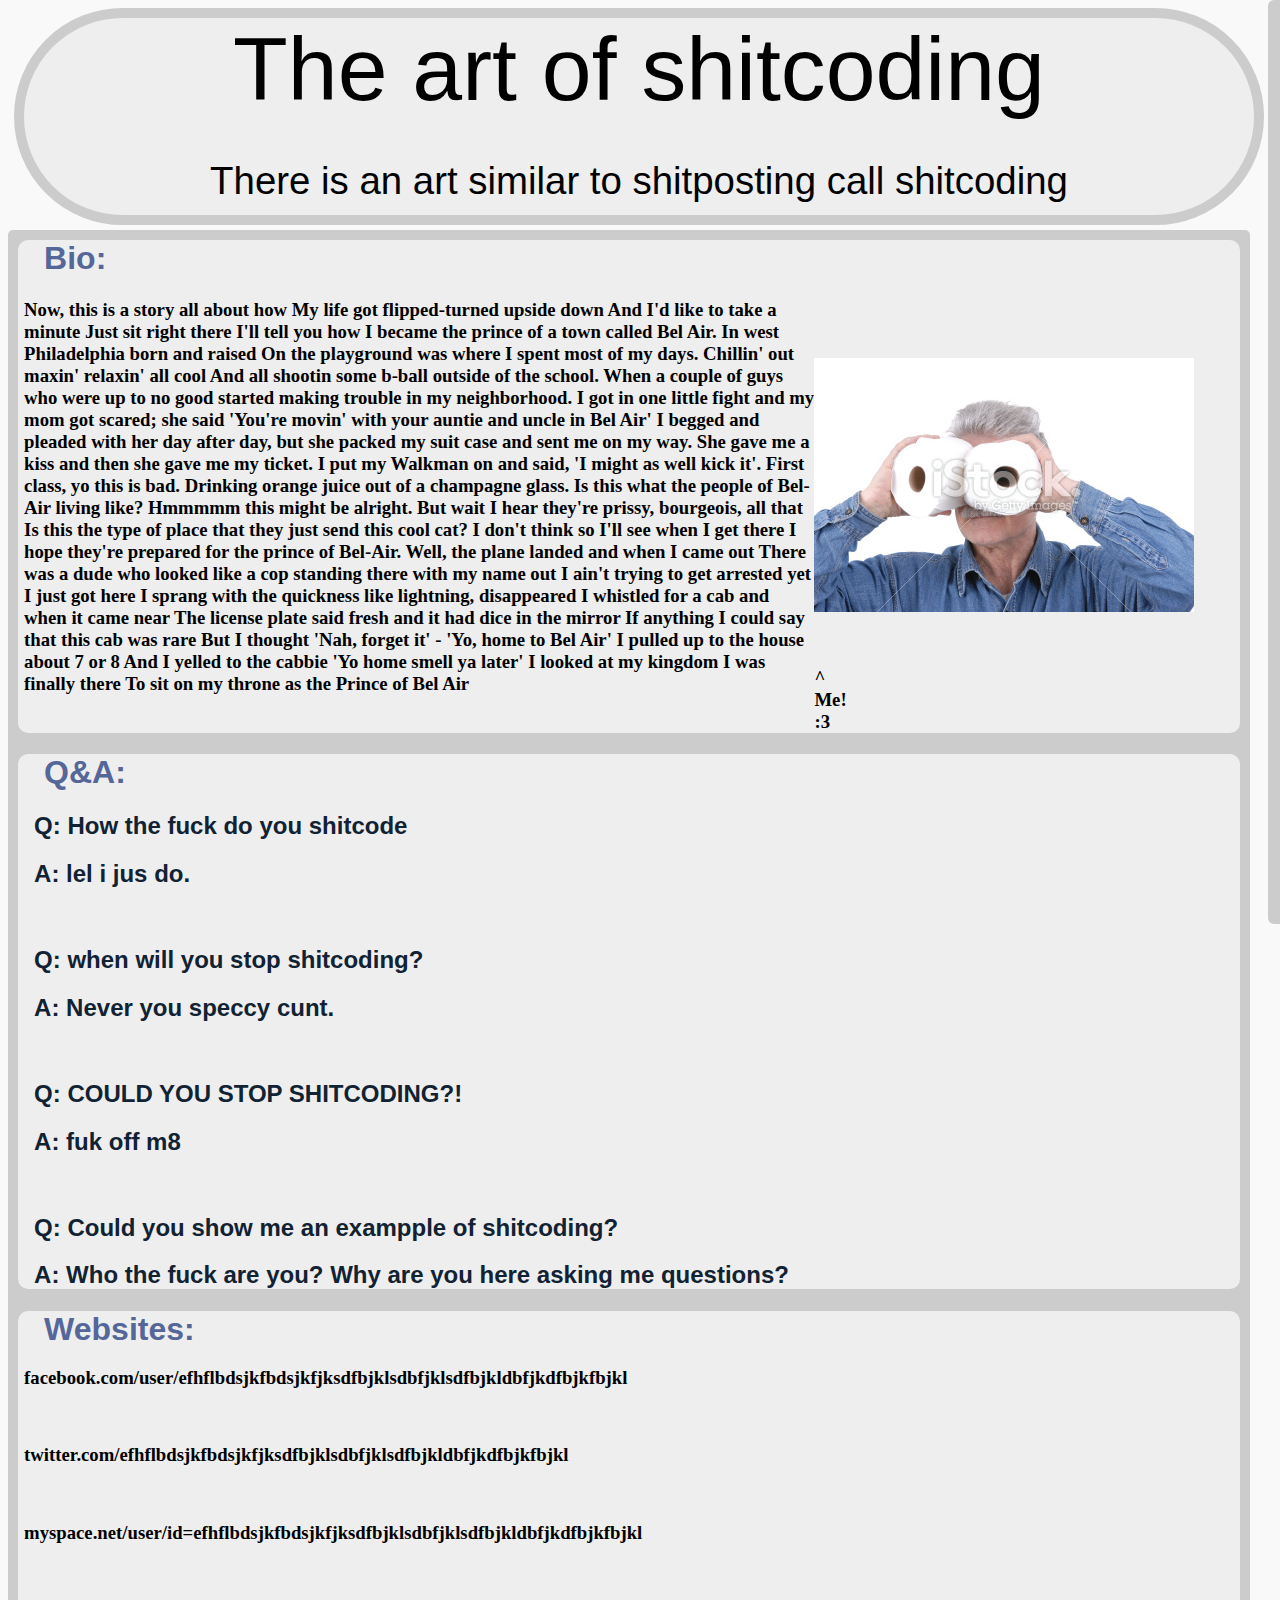
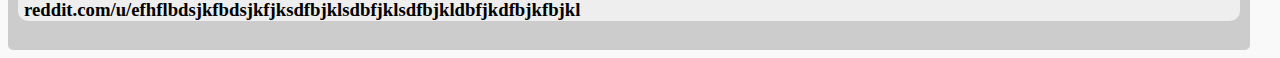
==== index.html @ ef78ec4a "reorder" ====
<!DOCTYPE html>
<html>
<head>
<script src="jquery.js"></script>
<script>
/*This says that when the document is ready, a function will happen.  This is the function */
$(document).ready(function() {
	/*This makes sure that there is a variable, "a" */
	var a=1
	/*This says: When a block that has this i.d. is clicked, a function would happen.*/
	$("#HandDmain").click(function() {
		/*This is asking if the variable "a" is 1.  It is == becaise = is used as to transform "a" and == is to check*/
		if(a==1) {
			/*This makes the block with the id HandDdiv slide up in a quarter of a second*/
			$("#HandDdiv").slideUp(250);
			/*Since the action has been fulfilled, so that is won't happen twice, "a" becomes 2*/
			a=2
		/*This ends the if statement*/
		}
		/*This starts the else statement.  If "a" does not equal one, this happens*/
		else {
		/*This makes the block with the id HandDdiv slide down in a quarter of a second*/
		$("#HandDdiv").slideDown(250);
		/*Since the action has been fulfilled, so that the former statement can happen, "a" becomes 1*/
		a=1
		/*This ends the else statement*/
		}
	})
});
</script>
<script>
$(document).ready(function() {
	var d=1
	$("#sidebar").click(function() {
		if(d==1) {
			$("#sidebar").animate({marginLeft:"-=160px"},150);
			$("body").animate({marginRight:"+=160px"},150);
			d=2
		}
		else {
		$("#sidebar").animate({marginLeft:"+=160px"},150);
		$("body").animate({marginRight:"-=160px"},150);
		d=1
		}
	})
});
</script>
<script>
$(document).ready(function() {
	var b=1
	$("#bioh").click(function() {
		if(b==1) {
			$("#biodiv").slideUp(250);
			b=2
		}
		else {
		$("#biodiv").slideDown(250);
		b=1
		}
	})
});
</script>
<script>
$(document).ready(function() {
	var c=1
	$("#sitemain").click(function() {
		if(c==1) {
			$("#sitediv").slideUp(250);
			c=2
		}
		else {
		$("#sitediv").slideDown(250);
		c=1
		}
	})
});
</script>
<script>
$(document).ready(function() {
	$("#Head").click(function() {
		$("#Head").animate({marginTop:"calc(-7vw + -100px);"},500);
		$("#Head").animate({marginTop:"calc(-7vw + -230px);"},500);
		$("#Head").animate({marginTop:"calc(-7vw + -220px);"},100);
	});
});
</script>
<script>
/*
$(document).ready(function() {
	$("#Head").click(function() {
		$("#Head").animate({},500);
		$("#Head").animate({marginTop:"-22%"},500);
		$("#Head").animate({marginTop:"-20.5%"},500);
	});
});
*/
</script>
<script>
$(document).ready(function() {
	$("#Head").click(function() {
		$("#Head").animate({marginTop:"100px"},150);
		$("#Head").animate({marginTop:"0px"},150);
	});
});
</script>
<link rel='stylesheet' href='style.css'>
</head>




<body>
	<div id="Head">
		<p id="MainText">The art of shitcoding</p>
		<p id="SubText">There is an art similar to shitposting call shitcoding</p>
	</div>
    <div id="subsets">
	<div id="bio" class="sec">
		<h1 id="bioh">Bio:</h1>
		<h3 id="biodiv">
		Now, this is a story all about how My life got flipped-turned upside down And I'd like to take a minute Just sit right there I'll tell you how I became the prince of a town called Bel Air. In west Philadelphia born and raised On the playground was where I spent most of my days. Chillin' out maxin' relaxin' all cool And all shootin some b-ball outside of the school. When a couple of guys who were up to no good started making trouble in my neighborhood. I got in one little fight and my mom got scared; she said 'You're movin' with your auntie and uncle in Bel Air' I begged and pleaded with her day after day, but she packed my suit case and sent me on my way. She gave me a kiss and then she gave me my ticket. I put my Walkman on and said, 'I might as well kick it'. First class, yo this is bad. Drinking orange juice out of a champagne glass. Is this what the people of Bel-Air living like? Hmmmmm this might be alright. But wait I hear they're prissy, bourgeois, all that Is this the type of place that they just send this cool cat? I don't think so I'll see when I get there I hope they're prepared for the prince of Bel-Air. Well, the plane landed and when I came out There was a dude who looked like a cop standing there with my name out I ain't trying to get arrested yet I just got here I sprang with the quickness like lightning, disappeared I whistled for a cab and when it came near The license plate said fresh and it had dice in the mirror If anything I could say that this cab was rare But I thought 'Nah, forget it' - 'Yo, home to Bel Air' I pulled up to the house about 7 or 8 And I yelled to the cabbie 'Yo home smell ya later' I looked at my kingdom I was finally there To sit on my throne as the Prince of Bel Air  
		 <img src="Me.jpg" />
		<p id="piclable">^ Me! :3</p>
		</h3>
	</div>
	<div id="HandD" class="sec">
		<h1 id="HandDmain">Q&amp;A:</h1>
		<div id="HandDdiv">
			<h2>Q: How the fuck do you shitcode</h2>
			<h2>A: lel i jus do.</h2>
			<br />
			<h2>Q: when will you stop shitcoding?</h2>
			<h2>A: Never you speccy cunt.</h2>
			<br />
			<h2>Q: COULD YOU STOP SHITCODING?!</h2>
			<h2>A: fuk off m8</h2>
			<br />
			<h2>Q: Could you show me an exampple of shitcoding?</h2>
			<h2>A: Who the fuck are you?  Why are you here asking me questions?</h2>
		</div>
	</div>
	<div id="Hurrsites" class="sec">
		<h1 id="sitemain">Websites:</h1>
		<div id="sitediv">
			<h3>facebook.com/user/efhflbdsjkfbdsjkfjksdfbjklsdbfjklsdfbjkldbfjkdfbjkfbjkl</h3>
			<br />
			<h3>twitter.com/efhflbdsjkfbdsjkfjksdfbjklsdbfjklsdfbjkldbfjkdfbjkfbjkl</h3>
			<br />
			<h3>myspace.net/user/id=efhflbdsjkfbdsjkfjksdfbjklsdbfjklsdfbjkldbfjkdfbjkfbjkl</h3>
			<br />
			<h3>reddit.com/u/efhflbdsjkfbdsjkfjksdfbjklsdbfjklsdfbjkldbfjkdfbjkfbjkl</h3>
		</div>
	</div>
    </div>
    <div id="sidebar">
    <div id="morelinks">More links!</div>
    <a href="http://www.pornhub.com" class="morelinks">Literally porn</a>
    <a href="http://www.youtube.com" class="morelinks">Youtube</a>
    <a href="mailto:dhu@mka.org?cc=ltreadaway@mka.org&bcc=gaben@valvesoftware.com
&subject=Please%20send%20memes&body=My%20parents%20blocked%20me%20from%20using%209gag,%203%20days%20ago.%20%20I%20have%20started%20getting%20really%20desperate.%20%20I%20have%20been%20sucking%20dick%20for%20memes.%20%20Please%20send%20memes,%20I%20will%20do%20anything"  class="morelinks">Request memes from two math teachers and Gabe Newell</a>
<img src="hello.jpg" class="morelinks">
<a href="http://chamington.github.io/Startpage/" class="morelinks">Back to the main page</a>
    </div>
</body>
</html>
---- style.css ----
body {
	/*background-image:url(texture.jpg);*/
	margin-right:30px;
	background-color:#f9f9f9;
	
}
#Head {
	height: 15.4vw; 
	width:10vw;
	background-color: #eee; 
	border-radius:90vw;
	margin-top: 0px;
	width:99%;
	margin-left:0.5%;
	border-width:10px;
	border-color:#ccc;
	border-style:solid;
}

#MainText {
	font-size: 7vw; 
	text-align: center;
	margin-top:0px;
	margin-bottom:0px;
	font-family:Arial, Helvetica, sans-serif;
}
#SubText {
	font-size: calc(3vw + 0px);
	text-align: center; 
	font-family:Tahoma, Geneva, sans-serif;
}
.sec {
	background-color:#eee;
	border-radius:10px;
	padding-left:0.5%;
}
h1 {
	margin-left:20px;
	color:#569;
	font-family:Tahoma, Geneva, sans-serif;
}

h2 {
	color:#123;
	font-family:Arial, Helvetica, sans-serif;
	margin-left:10px;
}
h3 {
	width:65%;
}
img {
	margin-left:100%;
	margin-top:-100%;
	margin-bottom:100px;
}
#piclable{
	margin-left:100%;
	margin-top:-50px;
}
#sitediv {
	text-size:10px;
}
#subsets{
	background-color:#ccc;
	border-width:10px;
	border-radius:5px;
	border-style:solid;
	border-color:#ccc;
	margin-top:5px;
}
#bioh{
	margin-top:0px;
}
#sitemain{
	margin-bottom:0px;
}
#sidebar{
	margin-left:calc(100vw - 20px);
	width:150px;
	height:100%;
	background-color:#eee;
	position:fixed;
	border-width:12px;
	border-color:#ccc;
	border-style:solid;
	top:0;
	border-radius:6px;
}
#morelinks{
	width:150px;
	height:50px;
	border-bottom-width:10px;
	border-color:#ccc;
	border-style:solid;
	font-size:26px;
	font-family:"Lucida Sans Unicode", "Lucida Grande", sans-serif;
}
.morelinks{
	width:150px;
	height:50px;
	border-bottom-width:10px;
	border-color:#ccc;
	border-style:solid;
	font-size:12px;
	font-family:"Lucida Sans Unicode", "Lucida Grande", sans-serif;
	display: block;
	margin:0px;
}
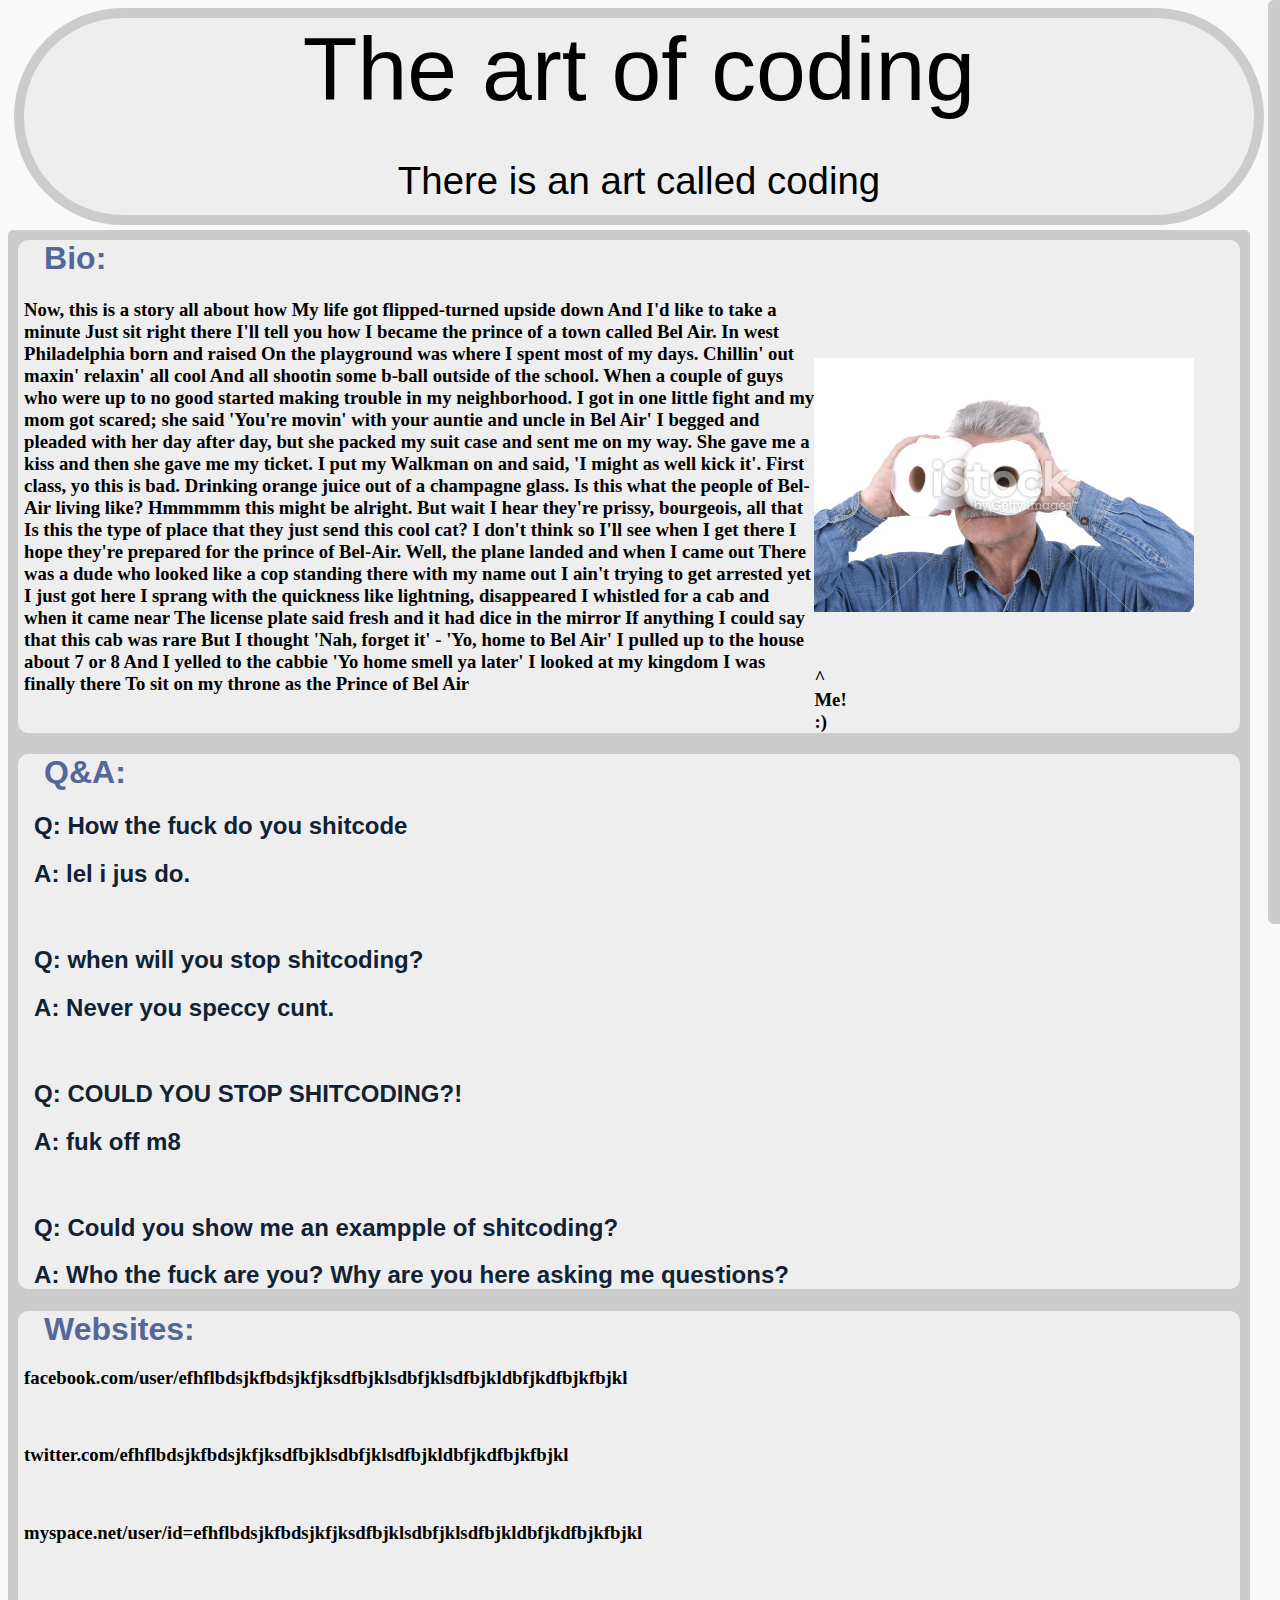
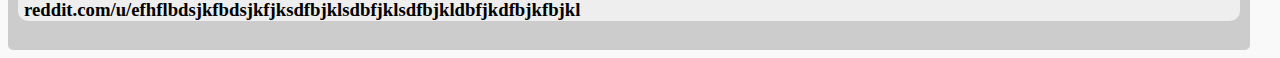
==== commit b9f1ce5d: "lel" ====
--- a/index.html
+++ b/index.html
@@ -3,29 +3,15 @@
 <head>
 <script src="jquery.js"></script>
 <script>
-/*This says that when the document is ready, a function will happen.  This is the function */
 $(document).ready(function() {
-	/*This makes sure that there is a variable, "a" */
-	var a=1
-	/*This says: When a block that has this i.d. is clicked, a function would happen.*/
-	$("#HandDmain").click(function() {
-		/*This is asking if the variable "a" is 1.  It is == becaise = is used as to transform "a" and == is to check*/
-		if(a==1) {
-			/*This makes the block with the id HandDdiv slide up in a quarter of a second*/
-			$("#HandDdiv").slideUp(250);
-			/*Since the action has been fulfilled, so that is won't happen twice, "a" becomes 2*/
-			a=2
-		/*This ends the if statement*/
+	$(".sec").click(function() {
+		if ($(':nth-child(2)', this).is(':visible')){
+			$(':nth-child(2)', this).slideUp(250);
 		}
-		/*This starts the else statement.  If "a" does not equal one, this happens*/
-		else {
-		/*This makes the block with the id HandDdiv slide down in a quarter of a second*/
-		$("#HandDdiv").slideDown(250);
-		/*Since the action has been fulfilled, so that the former statement can happen, "a" becomes 1*/
-		a=1
-		/*This ends the else statement*/
+		else{
+			$(':nth-child(2)', this).slideDown(250);
 		}
-	})
+	});
 });
 </script>
 <script>
@@ -47,56 +33,6 @@
 </script>
 <script>
 $(document).ready(function() {
-	var b=1
-	$("#bioh").click(function() {
-		if(b==1) {
-			$("#biodiv").slideUp(250);
-			b=2
-		}
-		else {
-		$("#biodiv").slideDown(250);
-		b=1
-		}
-	})
-});
-</script>
-<script>
-$(document).ready(function() {
-	var c=1
-	$("#sitemain").click(function() {
-		if(c==1) {
-			$("#sitediv").slideUp(250);
-			c=2
-		}
-		else {
-		$("#sitediv").slideDown(250);
-		c=1
-		}
-	})
-});
-</script>
-<script>
-$(document).ready(function() {
-	$("#Head").click(function() {
-		$("#Head").animate({marginTop:"calc(-7vw + -100px);"},500);
-		$("#Head").animate({marginTop:"calc(-7vw + -230px);"},500);
-		$("#Head").animate({marginTop:"calc(-7vw + -220px);"},100);
-	});
-});
-</script>
-<script>
-/*
-$(document).ready(function() {
-	$("#Head").click(function() {
-		$("#Head").animate({},500);
-		$("#Head").animate({marginTop:"-22%"},500);
-		$("#Head").animate({marginTop:"-20.5%"},500);
-	});
-});
-*/
-</script>
-<script>
-$(document).ready(function() {
 	$("#Head").click(function() {
 		$("#Head").animate({marginTop:"100px"},150);
 		$("#Head").animate({marginTop:"0px"},150);
@@ -111,8 +47,8 @@
 
 <body>
 	<div id="Head">
-		<p id="MainText">The art of shitcoding</p>
-		<p id="SubText">There is an art similar to shitposting call shitcoding</p>
+		<p id="MainText">The art of coding</p>
+		<p id="SubText">There is an art called coding</p>
 	</div>
     <div id="subsets">
 	<div id="bio" class="sec">
@@ -120,7 +56,7 @@
 		<h3 id="biodiv">
 		Now, this is a story all about how My life got flipped-turned upside down And I'd like to take a minute Just sit right there I'll tell you how I became the prince of a town called Bel Air. In west Philadelphia born and raised On the playground was where I spent most of my days. Chillin' out maxin' relaxin' all cool And all shootin some b-ball outside of the school. When a couple of guys who were up to no good started making trouble in my neighborhood. I got in one little fight and my mom got scared; she said 'You're movin' with your auntie and uncle in Bel Air' I begged and pleaded with her day after day, but she packed my suit case and sent me on my way. She gave me a kiss and then she gave me my ticket. I put my Walkman on and said, 'I might as well kick it'. First class, yo this is bad. Drinking orange juice out of a champagne glass. Is this what the people of Bel-Air living like? Hmmmmm this might be alright. But wait I hear they're prissy, bourgeois, all that Is this the type of place that they just send this cool cat? I don't think so I'll see when I get there I hope they're prepared for the prince of Bel-Air. Well, the plane landed and when I came out There was a dude who looked like a cop standing there with my name out I ain't trying to get arrested yet I just got here I sprang with the quickness like lightning, disappeared I whistled for a cab and when it came near The license plate said fresh and it had dice in the mirror If anything I could say that this cab was rare But I thought 'Nah, forget it' - 'Yo, home to Bel Air' I pulled up to the house about 7 or 8 And I yelled to the cabbie 'Yo home smell ya later' I looked at my kingdom I was finally there To sit on my throne as the Prince of Bel Air  
 		 <img src="Me.jpg" />
-		<p id="piclable">^ Me! :3</p>
+		<p id="piclable">^ Me! :)</p>
 		</h3>
 	</div>
 	<div id="HandD" class="sec">
@@ -154,12 +90,11 @@
     </div>
     <div id="sidebar">
     <div id="morelinks">More links!</div>
-    <a href="http://www.pornhub.com" class="morelinks">Literally porn</a>
     <a href="http://www.youtube.com" class="morelinks">Youtube</a>
     <a href="mailto:dhu@mka.org?cc=ltreadaway@mka.org&bcc=gaben@valvesoftware.com
 &subject=Please%20send%20memes&body=My%20parents%20blocked%20me%20from%20using%209gag,%203%20days%20ago.%20%20I%20have%20started%20getting%20really%20desperate.%20%20I%20have%20been%20sucking%20dick%20for%20memes.%20%20Please%20send%20memes,%20I%20will%20do%20anything"  class="morelinks">Request memes from two math teachers and Gabe Newell</a>
-<img src="hello.jpg" class="morelinks">
 <a href="http://chamington.github.io/Startpage/" class="morelinks">Back to the main page</a>
+<a href="http://chamington.github.io/htdagw/" class="morelinks">New site buld tutorial page</a>
     </div>
 </body>
 </html>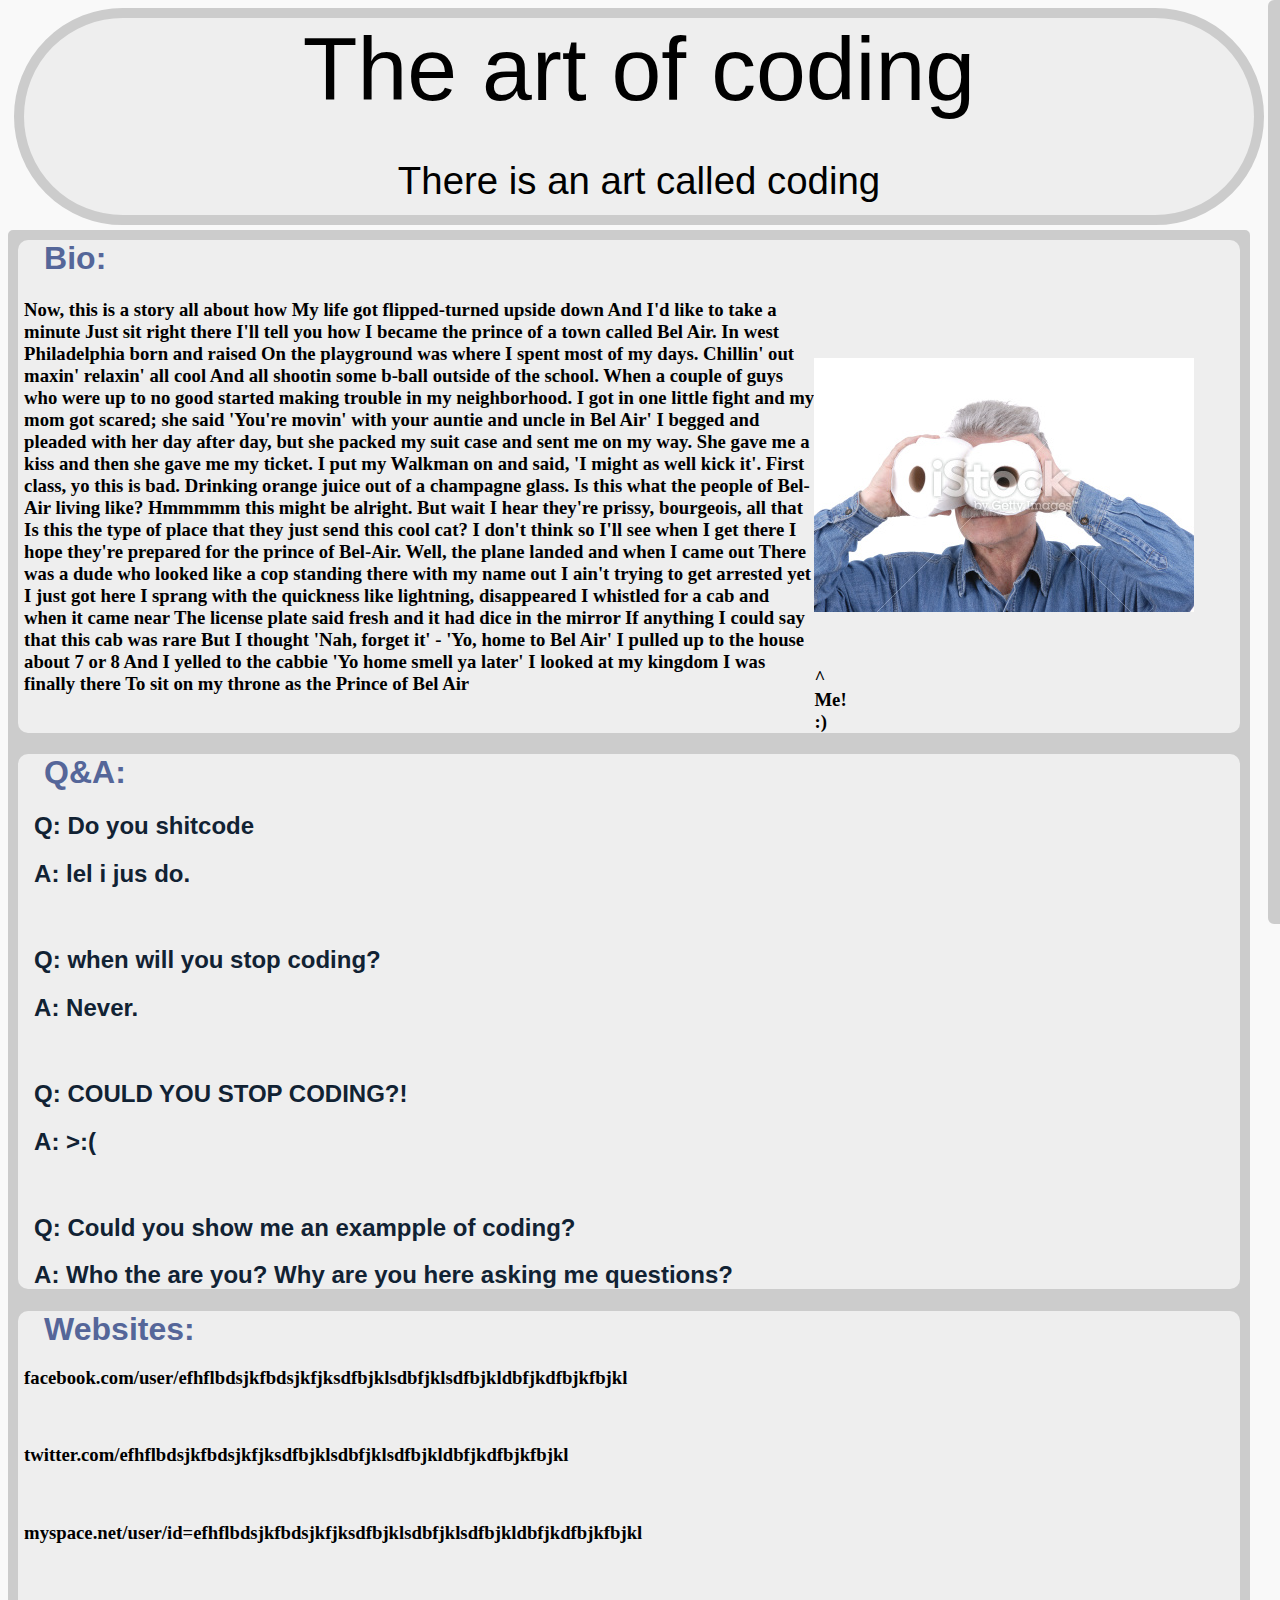
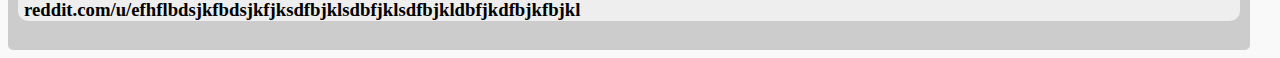
==== commit 2027fbed: "fkuk" ====
--- a/index.html
+++ b/index.html
@@ -62,17 +62,17 @@
 	<div id="HandD" class="sec">
 		<h1 id="HandDmain">Q&amp;A:</h1>
 		<div id="HandDdiv">
-			<h2>Q: How the fuck do you shitcode</h2>
+			<h2>Q: Do you shitcode</h2>
 			<h2>A: lel i jus do.</h2>
 			<br />
-			<h2>Q: when will you stop shitcoding?</h2>
-			<h2>A: Never you speccy cunt.</h2>
+			<h2>Q: when will you stop coding?</h2>
+			<h2>A: Never.</h2>
 			<br />
-			<h2>Q: COULD YOU STOP SHITCODING?!</h2>
-			<h2>A: fuk off m8</h2>
+			<h2>Q: COULD YOU STOP CODING?!</h2>
+			<h2>A: >:( </h2>
 			<br />
-			<h2>Q: Could you show me an exampple of shitcoding?</h2>
-			<h2>A: Who the fuck are you?  Why are you here asking me questions?</h2>
+			<h2>Q: Could you show me an exampple of coding?</h2>
+			<h2>A: Who the are you?  Why are you here asking me questions?</h2>
 		</div>
 	</div>
 	<div id="Hurrsites" class="sec">
@@ -95,6 +95,7 @@
 &subject=Please%20send%20memes&body=My%20parents%20blocked%20me%20from%20using%209gag,%203%20days%20ago.%20%20I%20have%20started%20getting%20really%20desperate.%20%20I%20have%20been%20sucking%20dick%20for%20memes.%20%20Please%20send%20memes,%20I%20will%20do%20anything"  class="morelinks">Request memes from two math teachers and Gabe Newell</a>
 <a href="http://chamington.github.io/Startpage/" class="morelinks">Back to the main page</a>
 <a href="http://chamington.github.io/htdagw/" class="morelinks">New site buld tutorial page</a>
+<a href="http://chamington.github.io/notes/" class="morelinks">Notes used for school!</a>
     </div>
 </body>
 </html>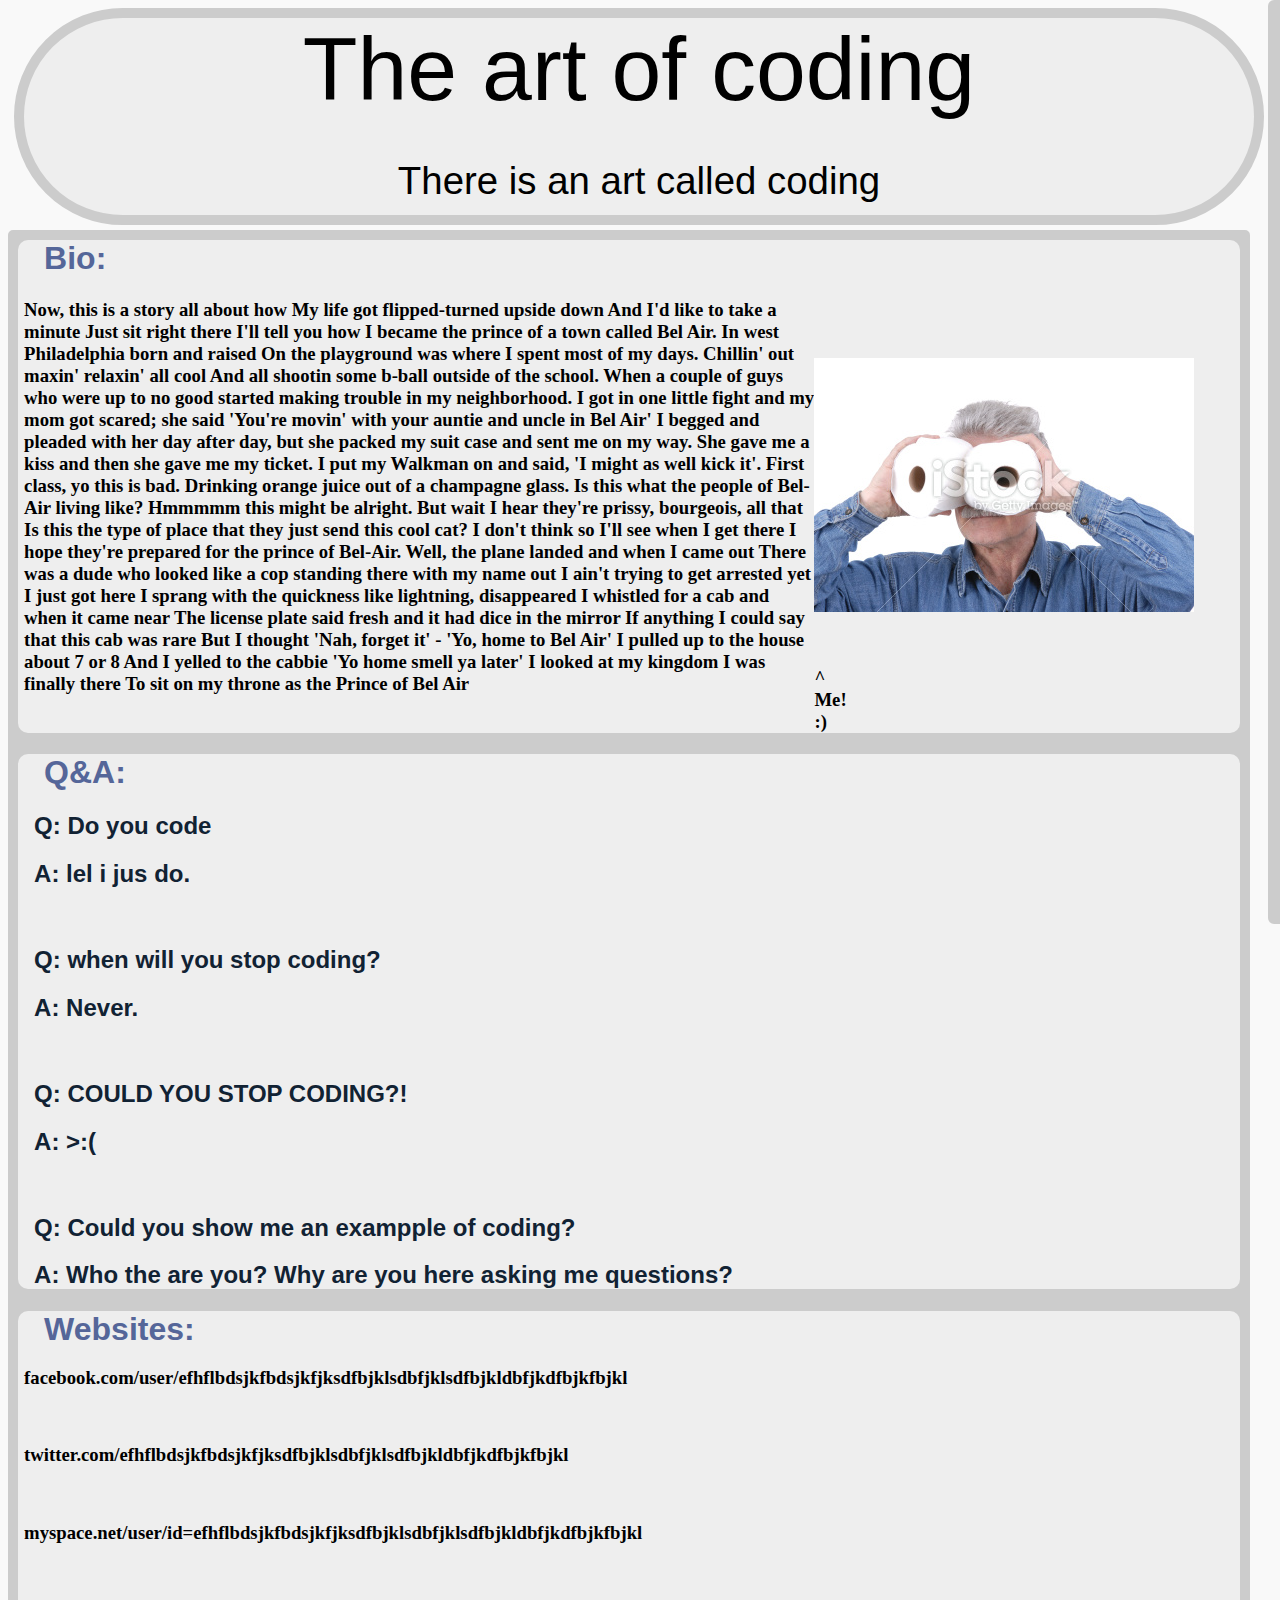
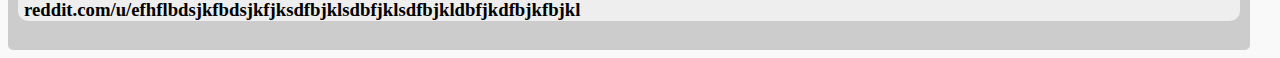
==== commit 0a1e524a: "fixing expletive" ====
--- a/index.html
+++ b/index.html
@@ -62,7 +62,7 @@
 	<div id="HandD" class="sec">
 		<h1 id="HandDmain">Q&amp;A:</h1>
 		<div id="HandDdiv">
-			<h2>Q: Do you shitcode</h2>
+			<h2>Q: Do you code</h2>
 			<h2>A: lel i jus do.</h2>
 			<br />
 			<h2>Q: when will you stop coding?</h2>
